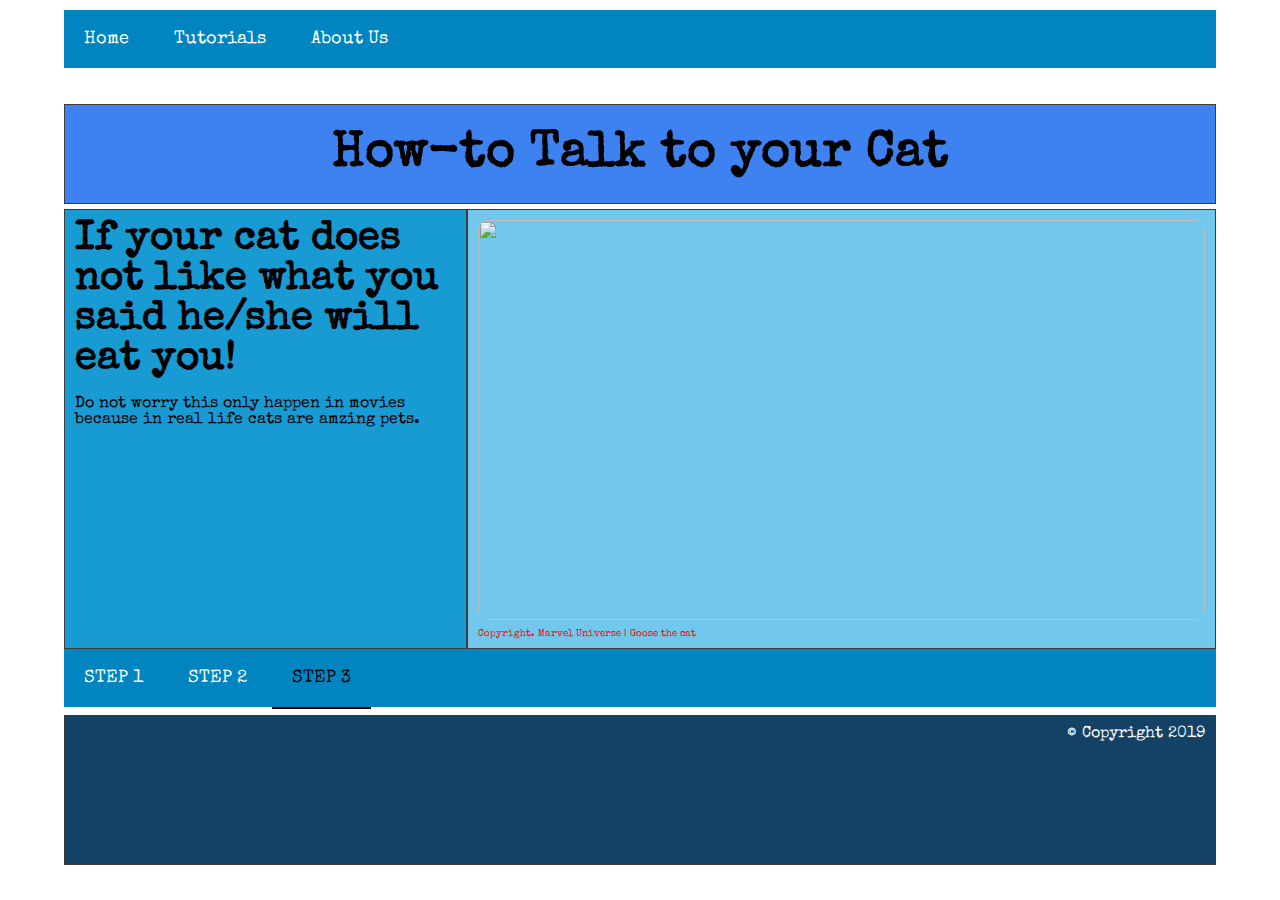
==== nav_execude/AsgmtNavigation_01/stepthree.html @ e8718033 "Added new pages 1 2 3" ====
<!DOCTYPE html>
<html>

<head>
    <meta charset="utf-8">
    <meta http-equiv="X-UA-Compatible" content="IE=edge">
    <title>NAVIGATION</title>
    <meta name="description" content="">
    <link rel="stylesheet" href="../main.css">
    <link href="https://fonts.googleapis.com/css?family=Special+Elite" rel="stylesheet">
</head>

<body>
    <nav>
        <ul>
            <li><a href="../nav_execude/index.html">Home</a></li>
            <li><a href="#">Tutorials</a></li>
            <li><a href="#">About Us</a></li>
        </ul>
    </nav>
    <header>
        <h1>How-to Talk to your Cat</h1>
    </header>
    <section>
        <aside>
            <h2>If your cat does not like what you said he/she will eat you!</h2>
            <br>
            <p>Do not worry this only happen in movies because in real life cats are amzing pets.</p>
        </aside>
        <article>
            <img src="https://terrigen-cdn-dev.marvel.com/content/prod/2x/chewie-slurp_0.jpg" copyright="marvel comics">
            <a href="https://www.marvel.com/characters/goose-the-cat" target='_blank'>Copyright. Marvel Universe | Goose the cat</a>
        </article>
        <nav>
            <ul>
                <li><a id="active" href="../AsgmtNavigation_01/stepone.html">STEP 1</a></li>
                <li><a href="../AsgmtNavigation_01/steptwo.html">STEP 2</a></li>
                <li><a class="active" href="../AsgmtNavigation_01/stepthree.html">STEP 3</a></li>
            </ul>
        </nav>
    </section>
    <br>
    <!-- Back up grid for other steps
<section>
        <aside>
         1 This is aside.
            <br>
            height: 200px
            <br>
            background: tomato
            <br>
            width: 33.33333%
        </aside>
        <article>
        A This is article.
            <br>
            height: 200px
            <br>
            background: black
            <br>
            width: 33.33333%
        </article>
    </section>-->
    <footer>&copy; Copyright 2019
    </footer>
</body>

</html>
---- nav_execude/main.css ----
* {
    margin: 0;
    padding: 0;
    box-sizing: border-box;
}

body {
    font-family: 'Special Elite';
    border: 1px solid none;
    width: 90%;
    margin: 10px auto;
    color: #000000;
}

/**navigation styles**/
nav {
    background-color: #0085c0;
    margin-top: 2px;
    margin-bottom: 36px;
}

nav ul {
    list-style: none;

}

nav li {
    display: inline;
}

nav a {
    display: inline-block;
    font-size: 18px;
    padding: 20px;
    text-decoration: none;
    color: #ffffff;
}

nav a:hover {
    color: #000000;
    text-shadow: 0px 0px 2px #B1CDF9;
    box-shadow: 0px 1px 0px #2B5BA8;
}

.active {
    color: #000000;

    box-shadow: 0px 2px 0px #000000;

}
a {
    color: #ff0000;
    font-size: 10px;
    text-decoration: none;
}
p { 
    color: #000000;
    font-size: 16px;
}
h1 {
    color: #000;
    font-size: 50px;
    text-align: center;
}

h2 {
    font-size: 40px;
    text-align: inherit;
}
h3 {
    font-size: 20px;
}
.button {
    display: inline-block;
    color: #ffffff;
    font-size: 25px;
    font-family: 'Special Elite';
    text-align: center;
    background: #3366ff;
    margin: 10px;
    padding: 20px;
    border: solid 1px #fefefe;
    border-radius: 10px;
    cursor: pointer;
}

.button:hover {
    color: #fefefe;
    background: #5588ff;
    border: solid 1px #dfdcdc;
}

img {
    width: 100%;
    height: 400px;
    border-radius: 10px;
    padding: 0px;
}

header {
    background-color: #3E82F1;
    height: 100px;
    margin-top: 5px;
    margin-bottom: 5px;
    padding: 25px;
    border: solid 0.5px #3c3c3c;
}

section {
    height: 440px; //**was 400px**//
    margin-bottom: 40px;
}

aside {
    height: 100%;
    background-color: #189ad3;
    width: 35%;
    float: left;
    padding-top: 10px;
    padding-left: 10px;
    border: solid 0.5px #3c3c3c;
}

article {
    height: 100%;
    background-color: #71c7ec;
    width: 65%;
    float: left;
    padding: 10px;
    border: solid 0.5px #3c3c3c;
}

footer {
    color: #fcfcfc;
    text-align: right;
    background: #144266;
    height: 150px;
    clear: both;
    margin-top: 50px;
    margin-bottom: 10px;
    padding: 10px;
    border: solid 0.5px #3c3c3c;
}
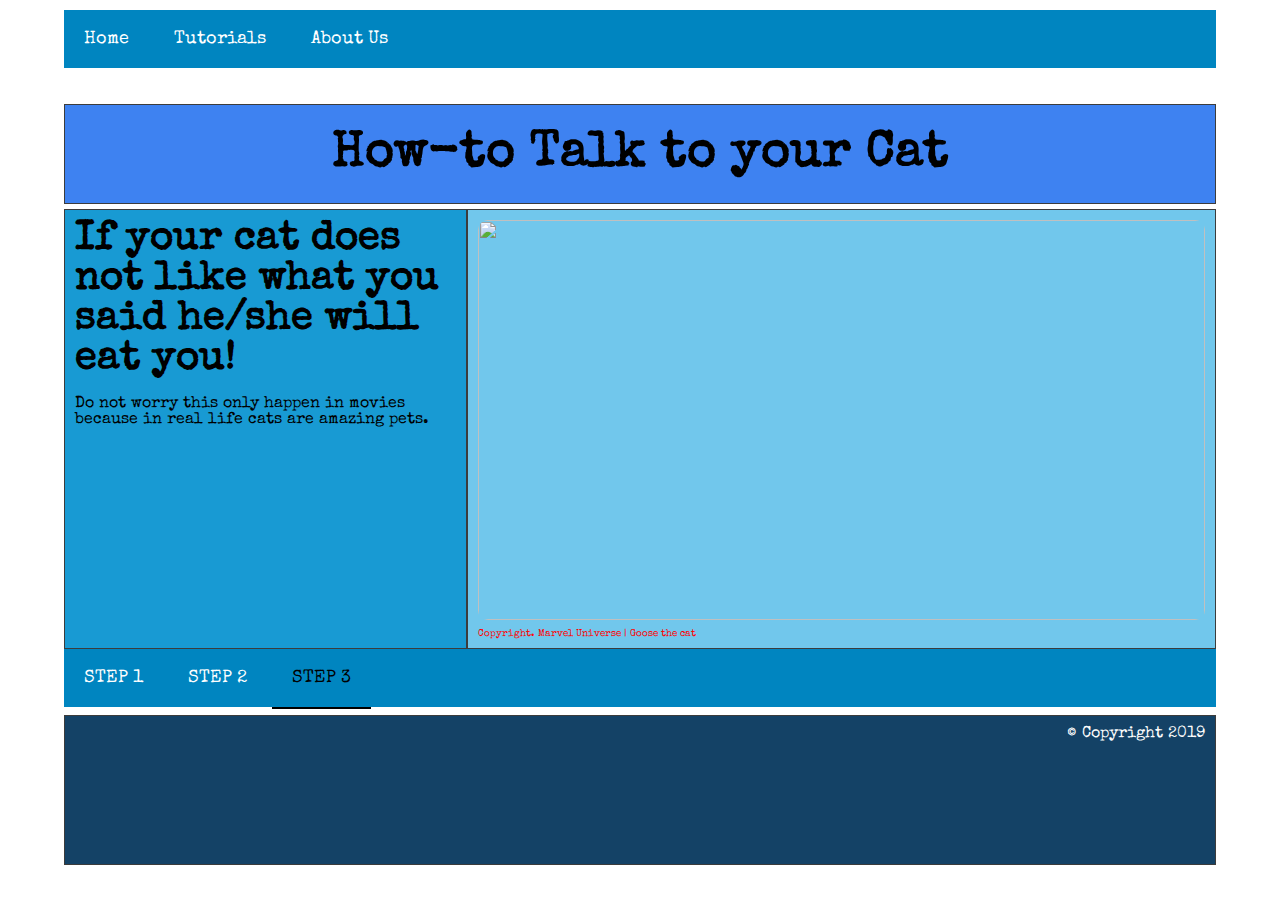
==== commit d3452536: "Update stepthree.html" ====
--- a/nav_execude/AsgmtNavigation_01/stepthree.html
+++ b/nav_execude/AsgmtNavigation_01/stepthree.html
@@ -13,7 +13,7 @@
 <body>
     <nav>
         <ul>
-            <li><a href="../nav_execude/index.html">Home</a></li>
+            <li><a href="../index.html">Home</a></li>
             <li><a href="#">Tutorials</a></li>
             <li><a href="#">About Us</a></li>
         </ul>
@@ -25,7 +25,7 @@
         <aside>
             <h2>If your cat does not like what you said he/she will eat you!</h2>
             <br>
-            <p>Do not worry this only happen in movies because in real life cats are amzing pets.</p>
+            <p>Do not worry this only happen in movies because in real life cats are amazing pets.</p>
         </aside>
         <article>
             <img src="https://terrigen-cdn-dev.marvel.com/content/prod/2x/chewie-slurp_0.jpg" copyright="marvel comics">
